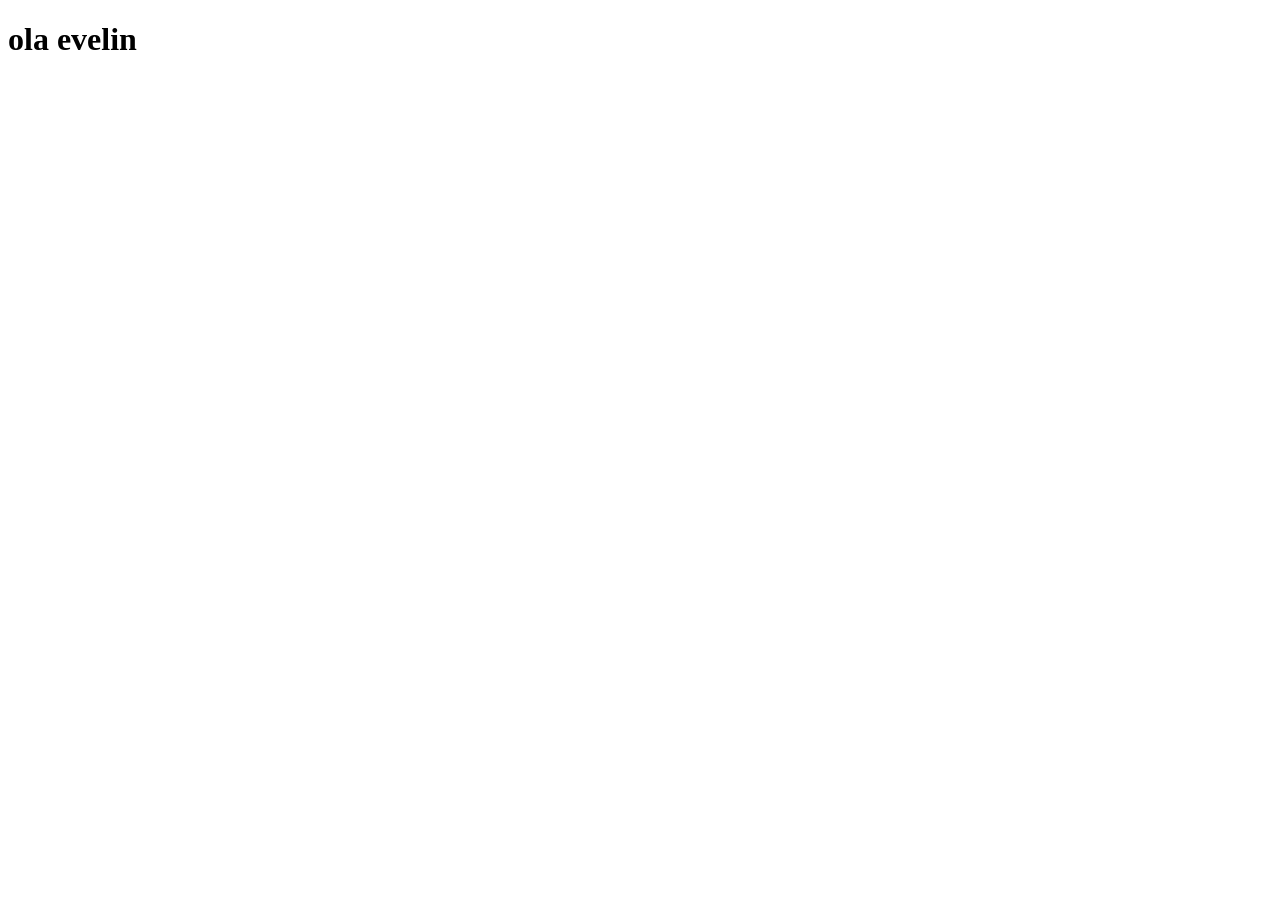
==== Programa/ayuda/prueba.html @ e7af9ee1 "prueba de cambio" ====
<!DOCTYPE html>
<html lang="en">
<head>
    <meta charset="UTF-8">
    <meta http-equiv="X-UA-Compatible" content="IE=edge">
    <meta name="viewport" content="width=device-width, initial-scale=1.0">
    <title>Document</title>
</head>
<body>
    <h1>ola evelin</h1>
</body>
</html>
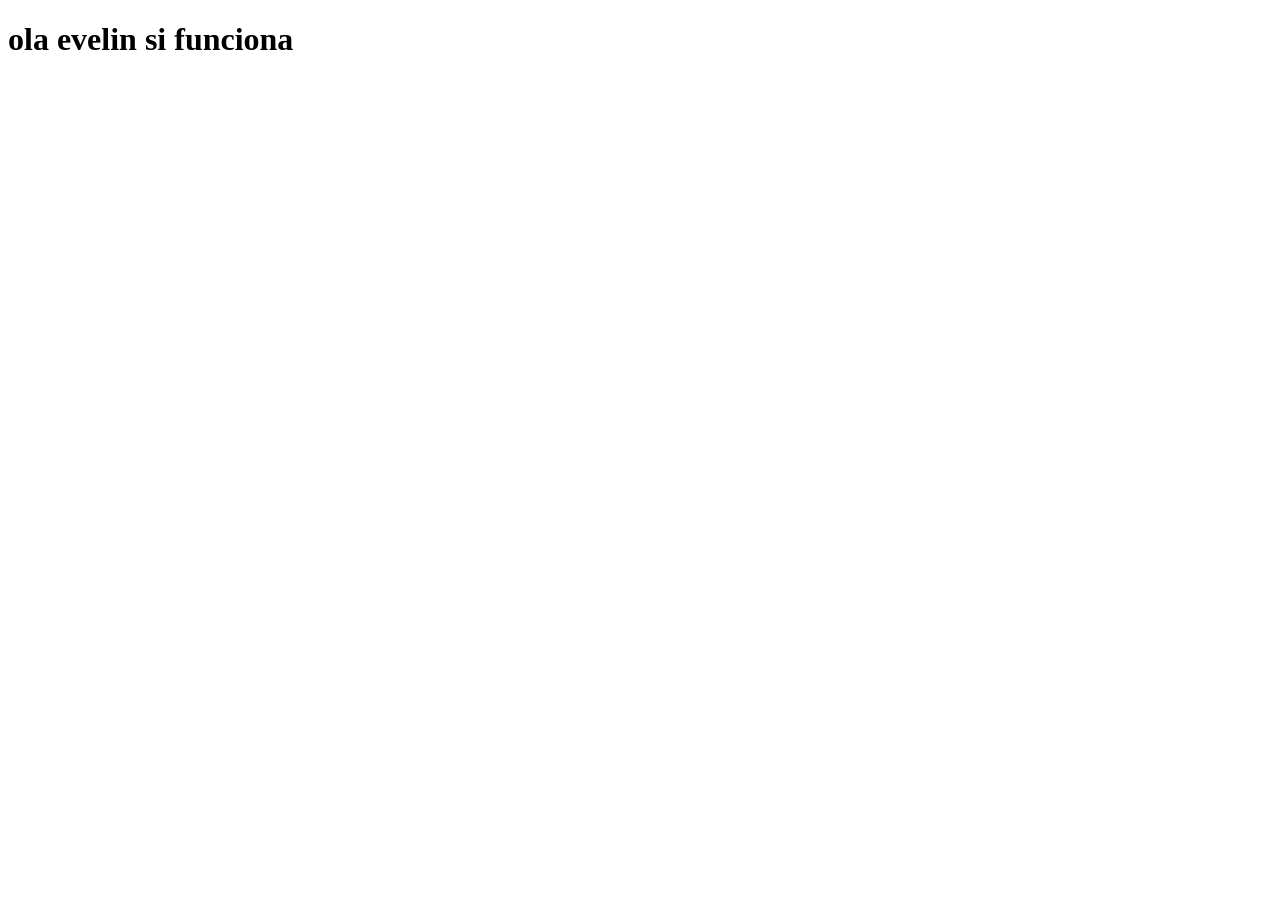
==== commit 64ac6d18: "si funciona wow" ====
--- a/Programa/ayuda/prueba.html
+++ b/Programa/ayuda/prueba.html
@@ -7,6 +7,6 @@
     <title>Document</title>
 </head>
 <body>
-    <h1>ola evelin</h1>
+    <h1>ola evelin si funciona </h1>
 </body>
 </html>
